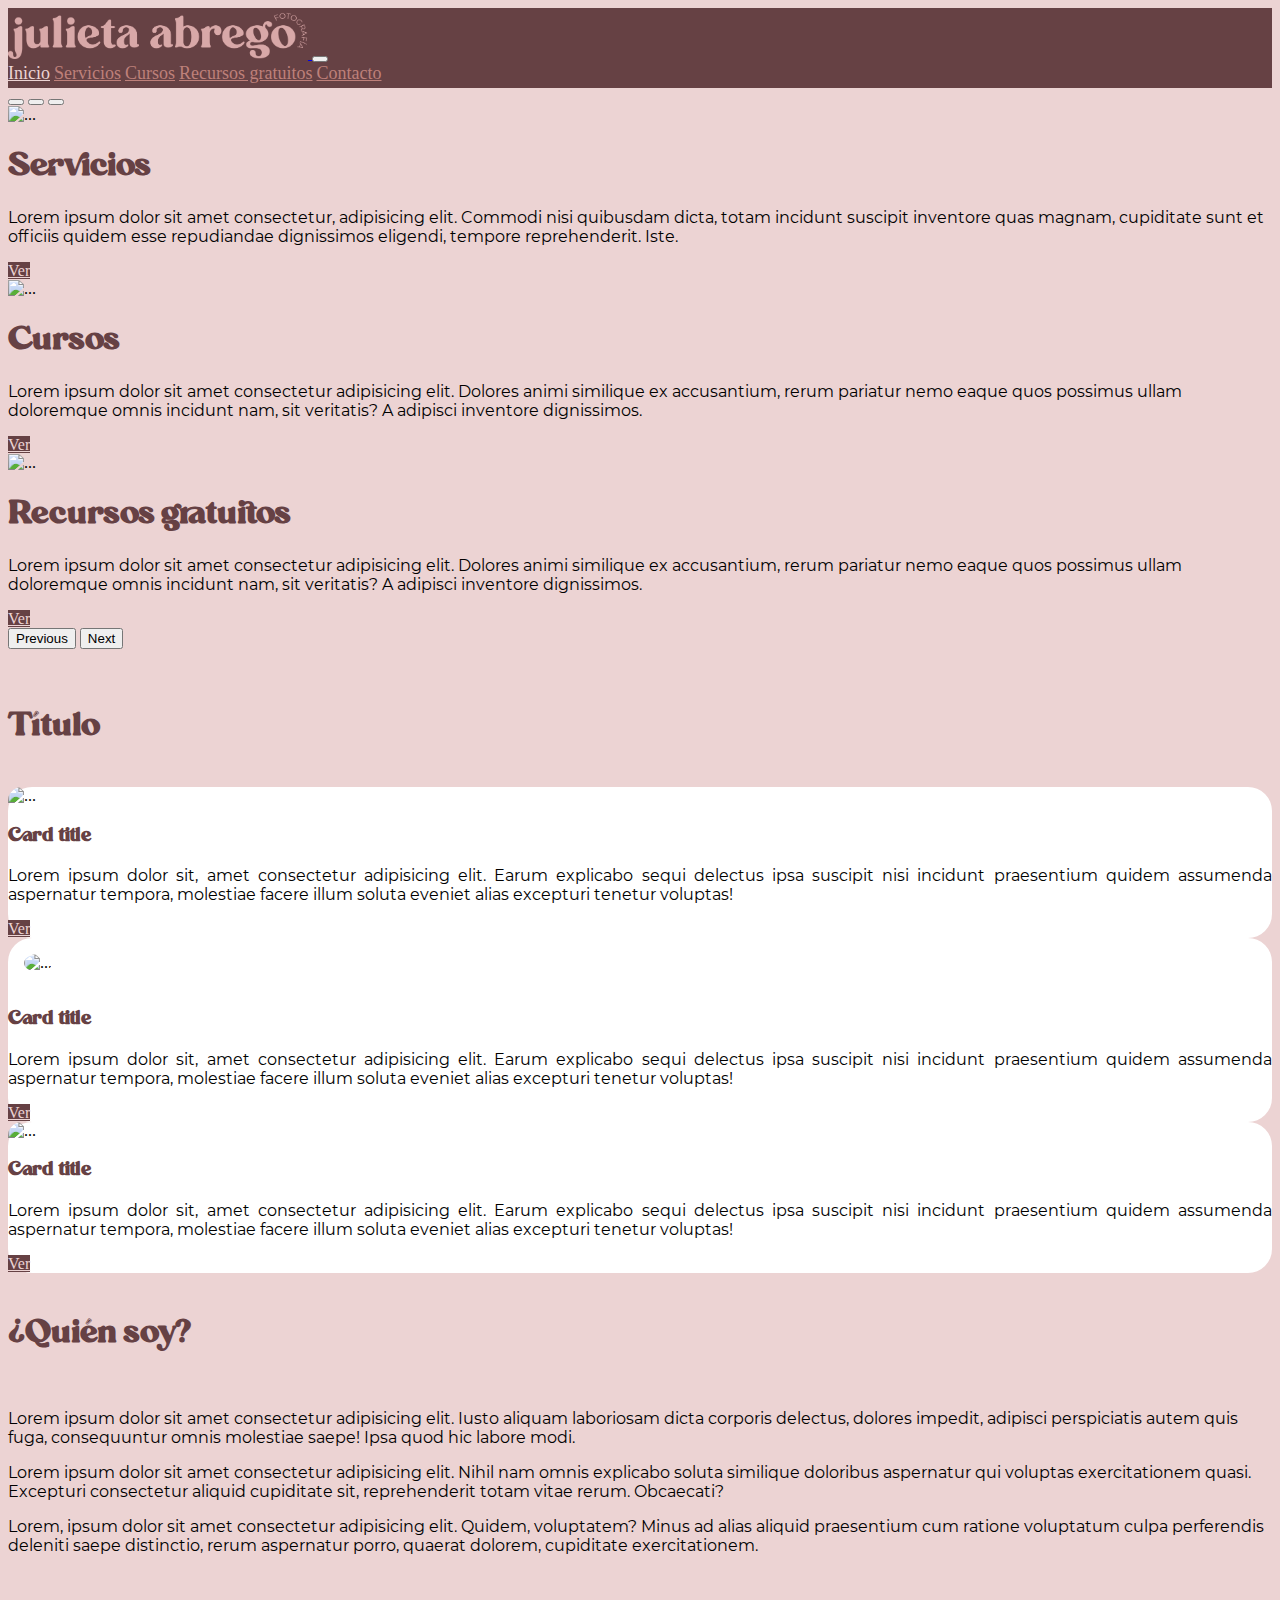
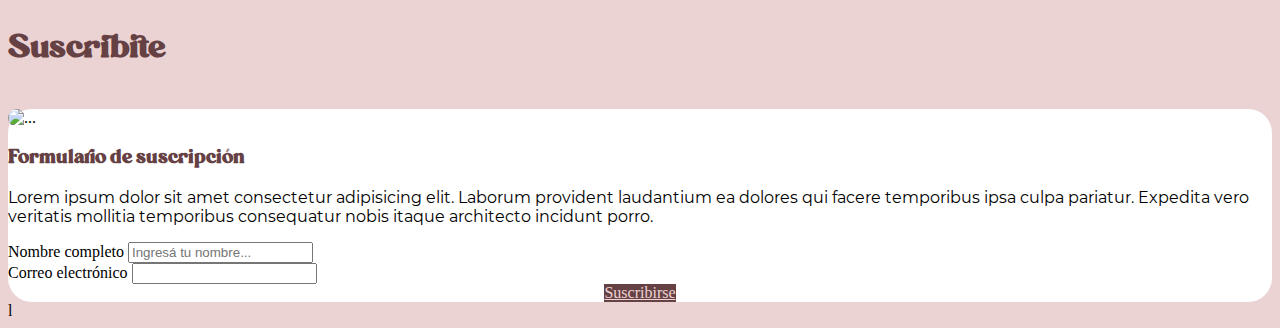
==== index.html @ 13590306 "Se creó la última sección del Main. La sección suscribite." ====
<!DOCTYPE html>
<html lang="en">

<head>
    <meta charset="UTF-8">
    <meta http-equiv="X-UA-Compatible" content="IE=edge">
    <meta name="viewport" content="width=device-width, initial-scale=1.0">
    <link href="https://cdn.jsdelivr.net/npm/bootstrap@5.1.1/dist/css/bootstrap.min.css" rel="stylesheet"
        integrity="sha384-F3w7mX95PdgyTmZZMECAngseQB83DfGTowi0iMjiWaeVhAn4FJkqJByhZMI3AhiU" crossorigin="anonymous">
    <link rel="stylesheet" href="css/styles.css">
    <title>Julieta Abrego Fotografía</title>
</head>

<body class="bg-primary">
    <nav class="navbar navbar-expand-lg navbar-dark bg-secondary">
        <div class="container-fluid">
            <a class="navbar-brand" href="index.html">
                <img src="img/logoPrincipal.png" alt="Julieta Abrego Fotografía" width="300px">
            </a>
            <button class="navbar-toggler" type="button" data-bs-toggle="collapse" data-bs-target="#navbarNavAltMarkup"
                aria-controls="navbarNavAltMarkup" aria-expanded="false" aria-label="Toggle navigation">
                <span class="navbar-toggler-icon"></span>
            </button>
            <div class="collapse navbar-collapse" id="navbarNavAltMarkup">
                <div class="navbar-nav">
                    <a class="nav-link active" aria-current="page" href="#">Inicio</a>
                    <a class="nav-link" href="#">Servicios</a>
                    <a class="nav-link" href="#">Cursos</a>
                    <a class="nav-link" href="#">Recursos gratuitos</a>
                    <a class="nav-link" href="#">Contacto</a>
                </div>
            </div>
        </div>
    </nav>
    <main>
        <section>
            <div id="carouselExampleCaptions" class="carousel carousel-dark slide" data-bs-ride="carousel">
                <div class="carousel-indicators">
                    <button type="button" data-bs-target="#carouselExampleCaptions" data-bs-slide-to="0" class="active"
                        aria-current="true" aria-label="Slide 1"></button>
                    <button type="button" data-bs-target="#carouselExampleCaptions" data-bs-slide-to="1"
                        aria-label="Slide 2"></button>
                    <button type="button" data-bs-target="#carouselExampleCaptions" data-bs-slide-to="2"
                        aria-label="Slide 3"></button>
                </div>
                <div class="carousel-inner">
                    <div class="carousel-item active">
                        <img src="https://via.placeholder.com/1400x550.png" class="d-block w-100" alt="...">
                        <div class="carousel-caption d-none d-md-block">
                            <h1>Servicios</h1>
                            <p>Lorem ipsum dolor sit amet consectetur, adipisicing elit. Commodi nisi quibusdam dicta,
                                totam incidunt suscipit inventore quas magnam, cupiditate sunt et officiis quidem esse
                                repudiandae dignissimos eligendi, tempore reprehenderit. Iste.</p>
                            <a href="#" class="btn btn-primary">Ver</a>
                        </div>
                    </div>
                    <div class="carousel-item">
                        <img src="https://via.placeholder.com/1400x550.png" class="d-block w-100" alt="...">
                        <div class="carousel-caption d-none d-md-block">
                            <h1>Cursos</h1>
                            <p>Lorem ipsum dolor sit amet consectetur adipisicing elit. Dolores animi similique ex
                                accusantium, rerum pariatur nemo eaque quos possimus ullam doloremque omnis incidunt
                                nam, sit veritatis? A adipisci inventore dignissimos.</p>
                            <a href="#" class="btn btn-primary">Ver</a>
                        </div>
                    </div>
                    <div class="carousel-item">
                        <img src="https://via.placeholder.com/1400x550.png" class="d-block w-100" alt="...">
                        <div class="carousel-caption d-none d-md-block">
                            <h1>Recursos gratuitos</h1>
                            <p>Lorem ipsum dolor sit amet consectetur adipisicing elit. Dolores animi similique ex
                                accusantium, rerum pariatur nemo eaque quos possimus ullam doloremque omnis incidunt
                                nam, sit veritatis? A adipisci inventore dignissimos.</p>
                            <a href="#" class="btn btn-primary">Ver</a>
                        </div>
                    </div>
                </div>
                <button class="carousel-control-prev" type="button" data-bs-target="#carouselExampleCaptions"
                    data-bs-slide="prev">
                    <span class="carousel-control-prev-icon" aria-hidden="true"></span>
                    <span class="visually-hidden">Previous</span>
                </button>
                <button class="carousel-control-next" type="button" data-bs-target="#carouselExampleCaptions"
                    data-bs-slide="next">
                    <span class="carousel-control-next-icon" aria-hidden="true"></span>
                    <span class="visually-hidden">Next</span>
                </button>
            </div>
        </section>
        <br>
        <section>
            <div class="container">
                <br>
                <h1 class="text-center">Título</h1>
                <br>
                <div class="row row-cols-1 row-cols-md-3 g-4">
                    <div class="col">
                        <div class="card">
                            <img src="https://via.placeholder.com/720.png" class="card-img-top" alt="...">
                            <div class="card-body">
                                <h3 class="card-title text-center">Card title</h3>
                                <p class="card-text text-justify">Lorem ipsum dolor sit, amet consectetur adipisicing
                                    elit. Earum explicabo sequi delectus ipsa suscipit nisi incidunt praesentium quidem
                                    assumenda aspernatur tempora, molestiae facere illum soluta eveniet alias excepturi
                                    tenetur voluptas!</p>
                            </div>
                            <a href="#" class="btn btn-primary btn-centrado">Ver</a>
                            <br>
                        </div>
                    </div>
                    <div class="col">
                        <div class="card">
                            <img src="https://via.placeholder.com/500.png" class="card-img-rounded" alt="...">
                            <div class="card-body">
                                <h3 class="card-title text-center">Card title</h3>
                                <p class="card-text text-justify">Lorem ipsum dolor sit, amet consectetur adipisicing
                                    elit. Earum explicabo sequi delectus ipsa suscipit nisi incidunt praesentium quidem
                                    assumenda aspernatur tempora, molestiae facere illum soluta eveniet alias excepturi
                                    tenetur voluptas!</p>
                            </div>
                            <a href="#" class="btn btn-primary btn-centrado">Ver</a>
                            <br>
                        </div>
                    </div>
                    <div class="col">
                        <div class="card">
                            <img src="https://via.placeholder.com/1024x768.png" class="card-img-top" alt="...">
                            <div class="card-body">
                                <h3 class="card-title text-center">Card title</h3>
                                <p class="card-text text-justify">Lorem ipsum dolor sit, amet consectetur adipisicing
                                    elit. Earum explicabo sequi delectus ipsa suscipit nisi incidunt praesentium quidem
                                    assumenda aspernatur tempora, molestiae facere illum soluta eveniet alias excepturi
                                    tenetur voluptas!</p>
                            </div>
                            <a href="#" class="btn btn-primary btn-centrado">Ver</a>
                            <br>
                        </div>
                    </div>
                </div>
            </div>
        </section>
        <section>
            <div class="container">
                <br>
                <h1>¿Quién soy?</h1>
                <br>
                <div class="row align-items-center">
                    <div class="col-lg-8">
                        <p>Lorem ipsum dolor sit amet consectetur adipisicing elit. Iusto aliquam laboriosam dicta
                            corporis delectus, dolores impedit, adipisci perspiciatis autem quis fuga, consequuntur
                            omnis molestiae saepe! Ipsa quod hic labore modi.</p>
                        <p>Lorem ipsum dolor sit amet consectetur adipisicing elit. Nihil nam omnis explicabo soluta
                            similique doloribus aspernatur qui voluptas exercitationem quasi. Excepturi consectetur
                            aliquid cupiditate sit, reprehenderit totam vitae rerum. Obcaecati?</p>
                        <p>Lorem, ipsum dolor sit amet consectetur adipisicing elit. Quidem, voluptatem? Minus ad alias
                            aliquid praesentium cum ratione voluptatum culpa perferendis deleniti saepe distinctio,
                            rerum aspernatur porro, quaerat dolorem, cupiditate exercitationem.</p>
                    </div>
                    <div class="col-lg-4">
                        <img src="https://via.placeholder.com/720x720.png" class="img-fluid" alt="">
                    </div>
                </div>
            </div>
        </section>
        <section>
            <div class="container">
                <br>
                <h1>Suscribite</h1>
                <br>
                <div class="card">
                    <div class="row g-0">
                        <div class="col-lg-4">
                            <img src="https://via.placeholder.com/720x720.png" class="img-fluid rounded-start"
                                alt="...">
                        </div>
                        <div class="col-lg-8">
                            <div class="card-body">
                                <h3 class="card-title">Formulario de suscripción</h3>
                                <p class="card-text">Lorem ipsum dolor sit amet consectetur adipisicing elit. Laborum provident laudantium ea dolores qui facere temporibus ipsa culpa pariatur. Expedita vero veritatis mollitia temporibus consequatur nobis itaque architecto incidunt porro.</p>
                                <form class="row g-3">
                                    <div class="col-12">
                                        <label for="inputNombre" class="form-label">Nombre completo</label>
                                        <input type="text" class="form-control" id="inputNombre"
                                            placeholder="Ingresá tu nombre..." required>
                                    </div>
                                    <div class="col-12">
                                        <label for="inputEmail" class="form-label">Correo electrónico</label>
                                        <input type="email" class="form-control" id="inputEmail" required>
                                    </div>                                    
                                    <div class="col-12 col-align-center">
                                        <a href="#" class="btn btn-primary btn-centrado">Suscribirse</a>
                                    </div>
                                </form>
                            </div>
                        </div>
                    </div>
                </div>
            </div>
        </section>
    </main>
    <footer></footer>


    <script src="https://cdn.jsdelivr.net/npm/bootstrap@5.1.1/dist/js/bootstrap.bundle.min.js"
        integrity="sha384-/bQdsTh/da6pkI1MST/rWKFNjaCP5gBSY4sEBT38Q/9RBh9AH40zEOg7Hlq2THRZ"
        crossorigin="anonymous"></script>
</body>

</html>l
---- css/styles.css ----
@font-face {
    font-family: "Carena";
    src: url("../fonts/Carena-Regular.woff");
}

@font-face {
    font-family: "Montserrat-Regular";
    src: url("../fonts/Montserrat-Regular.ttf");
}

@font-face {
    font-family: "Montserrat-Bold";
    src: url("../fonts/Montserrat-Bold.ttf");
}

h1, h2, h3, h4, h5, h6 {
    font-family: "Carena";
    color: #664144 !important;
}

p {
    font-family: "Montserrat-Regular";
}

.bg-primary{
    background-color: #ECD3D3 !important;
}

.bg-secondary{
    background-color: #664144 !important;
}

.btn-primary{
    background-color: #664144 !important;
    border-color: #664144 !important;;
    color: #ECD3D3 !important;
}

.text-primary {
    color: #664144 !important;
}

.text-secondary {
    color: #ECD3D3 !important;
}

.text-justify{
    text-align: justify;
}

.navbar{
    padding: 4px 0;
}

@media (min-width: 1200px) {
    .navbar-nav {
        flex-direction: row;
        width: 100%;
        justify-content: center;
        margin-right: 316px;
    }
}
.navbar-dark .navbar-nav .nav-link{
    color: #BE807A !important;
    font-size: large;
}

.navbar-dark .navbar-nav .nav-link.active, .navbar-dark .navbar-nav .show>.nav-link{
    color: #ECD3D3 !important;
}

.btn-centrado{
    align-self: center;
}

.card{
    background-color: #FFFFFF;
    border: none;
    border-radius: 1.5rem;
}

.card-img-top{
    border-radius: 1.5rem 1.5rem 0 0;
}

.card-img-rounded{
    border-radius: 50%;
    margin: 1rem;
}

.rounded-start{
    border-radius: 1.5rem 0 0 1.5rem !important;
}

.col-align-center{
    display: flex;
    flex-direction: row;
    justify-content: center;
}
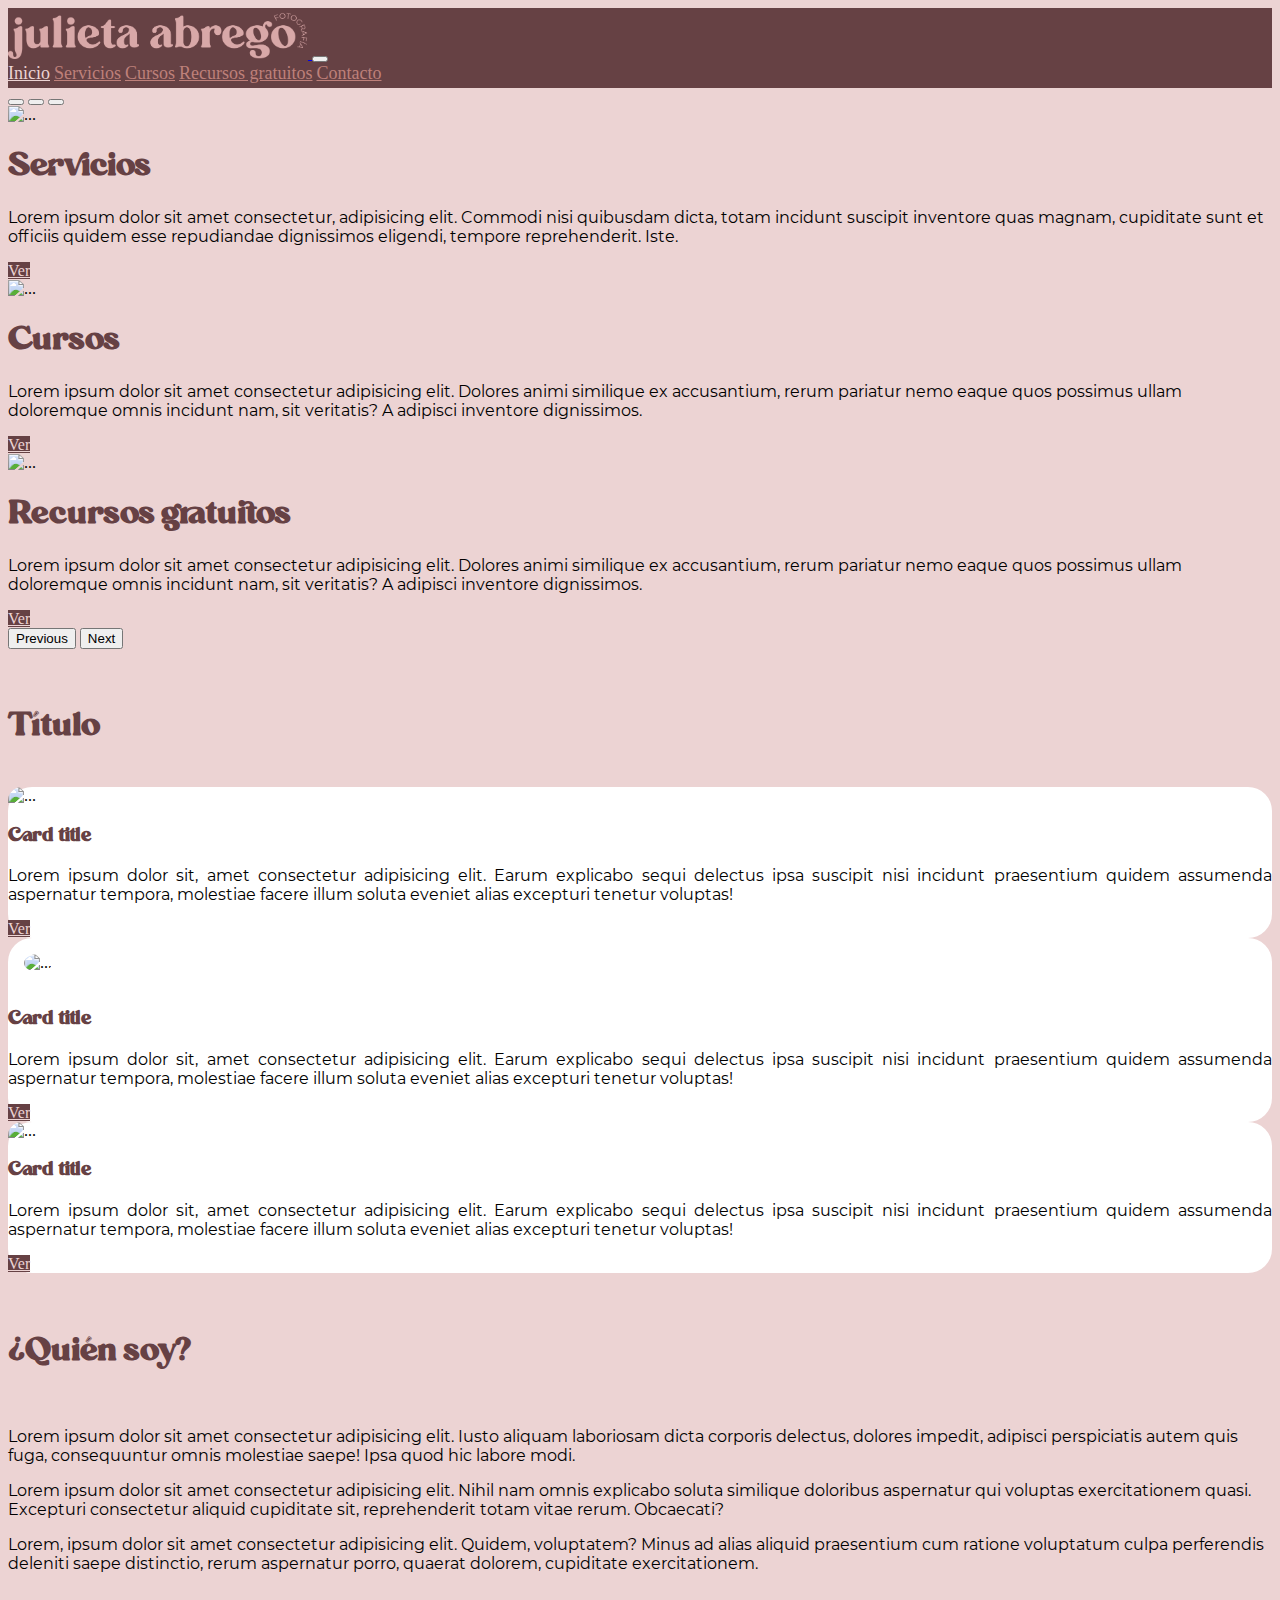
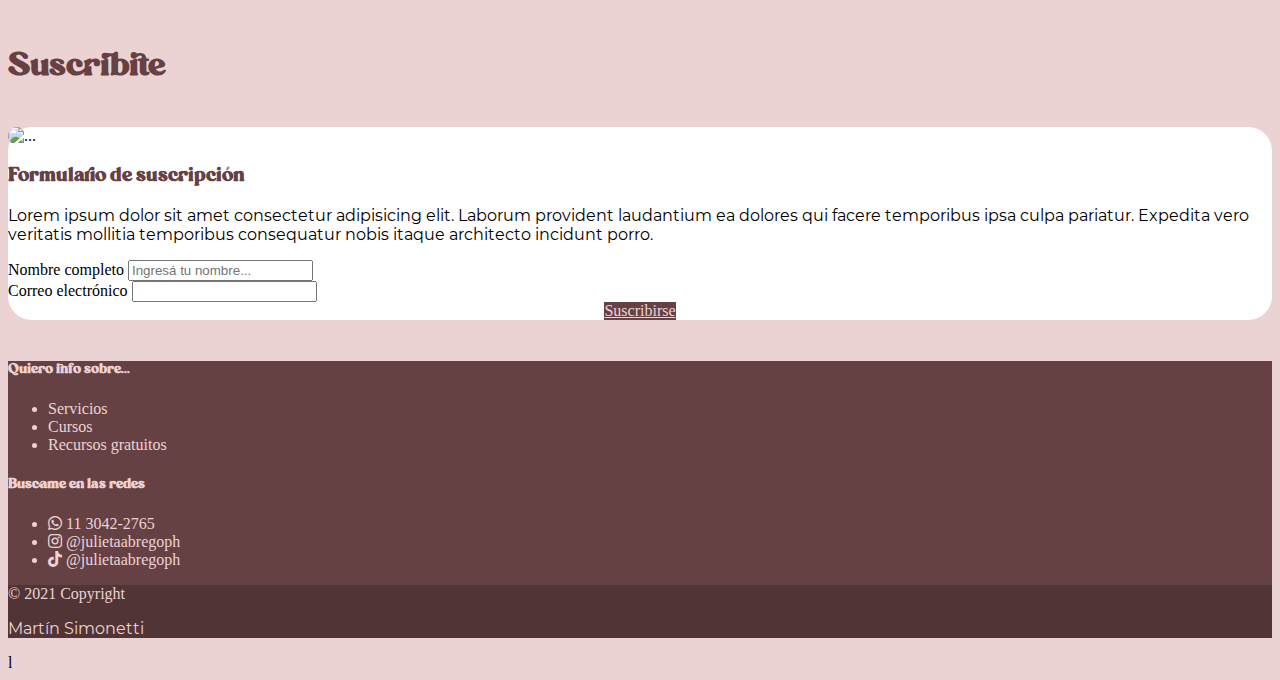
==== commit a14e51e6: "Se creó el Footer." ====
--- a/index.html
+++ b/index.html
@@ -7,6 +7,7 @@
     <meta name="viewport" content="width=device-width, initial-scale=1.0">
     <link href="https://cdn.jsdelivr.net/npm/bootstrap@5.1.1/dist/css/bootstrap.min.css" rel="stylesheet"
         integrity="sha384-F3w7mX95PdgyTmZZMECAngseQB83DfGTowi0iMjiWaeVhAn4FJkqJByhZMI3AhiU" crossorigin="anonymous">
+    <link rel="stylesheet" href="https://cdnjs.cloudflare.com/ajax/libs/font-awesome/5.15.4/css/all.min.css" integrity="sha512-1ycn6IcaQQ40/MKBW2W4Rhis/DbILU74C1vSrLJxCq57o941Ym01SwNsOMqvEBFlcgUa6xLiPY/NS5R+E6ztJQ==" crossorigin="anonymous" referrerpolicy="no-referrer" />
     <link rel="stylesheet" href="css/styles.css">
     <title>Julieta Abrego Fotografía</title>
 </head>
@@ -139,6 +140,7 @@
                 </div>
             </div>
         </section>
+        <br>
         <section>
             <div class="container">
                 <br>
@@ -176,7 +178,10 @@
                         <div class="col-lg-8">
                             <div class="card-body">
                                 <h3 class="card-title">Formulario de suscripción</h3>
-                                <p class="card-text">Lorem ipsum dolor sit amet consectetur adipisicing elit. Laborum provident laudantium ea dolores qui facere temporibus ipsa culpa pariatur. Expedita vero veritatis mollitia temporibus consequatur nobis itaque architecto incidunt porro.</p>
+                                <p class="card-text">Lorem ipsum dolor sit amet consectetur adipisicing elit. Laborum
+                                    provident laudantium ea dolores qui facere temporibus ipsa culpa pariatur. Expedita
+                                    vero veritatis mollitia temporibus consequatur nobis itaque architecto incidunt
+                                    porro.</p>
                                 <form class="row g-3">
                                     <div class="col-12">
                                         <label for="inputNombre" class="form-label">Nombre completo</label>
@@ -186,7 +191,7 @@
                                     <div class="col-12">
                                         <label for="inputEmail" class="form-label">Correo electrónico</label>
                                         <input type="email" class="form-control" id="inputEmail" required>
-                                    </div>                                    
+                                    </div>
                                     <div class="col-12 col-align-center">
                                         <a href="#" class="btn btn-primary btn-centrado">Suscribirse</a>
                                     </div>
@@ -198,7 +203,53 @@
             </div>
         </section>
     </main>
-    <footer></footer>
+    <br>
+    <footer class="bg-secondary text-secondary text-center text-lg-start">
+        <div class="container p-4">
+            <div class="row">
+                <div class="col-lg-6 col-md-12 mb-4 mb-md-0">
+                    <h5 class="text-secondary">Quiero info sobre...</h5>
+                    <ul>
+                        <li><a href="#" class="text-secondary text-decoration-none">Servicios</a></li>
+                        <li><a href="#" class="text-secondary text-decoration-none">Cursos</a></li>
+                        <li><a href="#" class="text-secondary text-decoration-none">Recursos gratuitos</a></li>
+                    </ul>
+                </div>
+                <div class="col-lg-3 col-md-6 mb-4 mb-md-0">
+                    
+                </div>
+                <div class="col-lg-3 col-md-6 mb-4 mb-md-0">
+                    <h5 class="text-secondary">Buscame en las redes</h5>
+                    <!-- <div class="row">
+                        <div class="col-4">
+                            <a href="#!" class="text-secondary fs-2"><i class="fab fa-whatsapp"></i></a>
+                        </div>
+                        <div class="col-4">
+                            <a href="#!" class="text-secondary fs-2"><i class="fab fa-instagram"></i></a>
+                        </div>
+                        <div class="col-4">
+                            <a href="#!" class="text-secondary fs-2"><i class="fab fa-tiktok"></i></a>
+                        </div>
+                    </div> -->
+                    <ul class="list-unstyled">
+                        <li>
+                            <a href="https://wa.me/message/LA5VAWG3CCUDF1" class="text-secondary text-decoration-none"><i class="fab fa-whatsapp" target="_blank"></i> 11 3042-2765</a>
+                        </li>
+                        <li>
+                            <a href="https://www.instagram.com/julietaabregoph/" class="text-secondary text-decoration-none" target="_blank"><i class="fab fa-instagram"></i> @julietaabregoph</a>
+                        </li>
+                        <li>
+                            <a href="https://www.tiktok.com/@julietaabregoph" class="text-secondary text-decoration-none" target="_blank"><i class="fab fa-tiktok"></i> @julietaabregoph</a>
+                        </li>
+                    </ul>
+                </div>
+            </div>
+        </div>
+        <div class="text-center p-3" style="background-color: rgba(0, 0, 0, 0.2);">
+            © 2021 Copyright
+            <p><a class="text-secondary text-decoration-none" href="#">Martín Simonetti</a></p>            
+        </div>
+    </footer>
 
 
     <script src="https://cdn.jsdelivr.net/npm/bootstrap@5.1.1/dist/js/bootstrap.bundle.min.js"
--- a/css/styles.css
+++ b/css/styles.css
@@ -96,4 +96,8 @@
     display: flex;
     flex-direction: row;
     justify-content: center;
+}
+
+.text-decoration-none{
+    text-decoration: none;
 }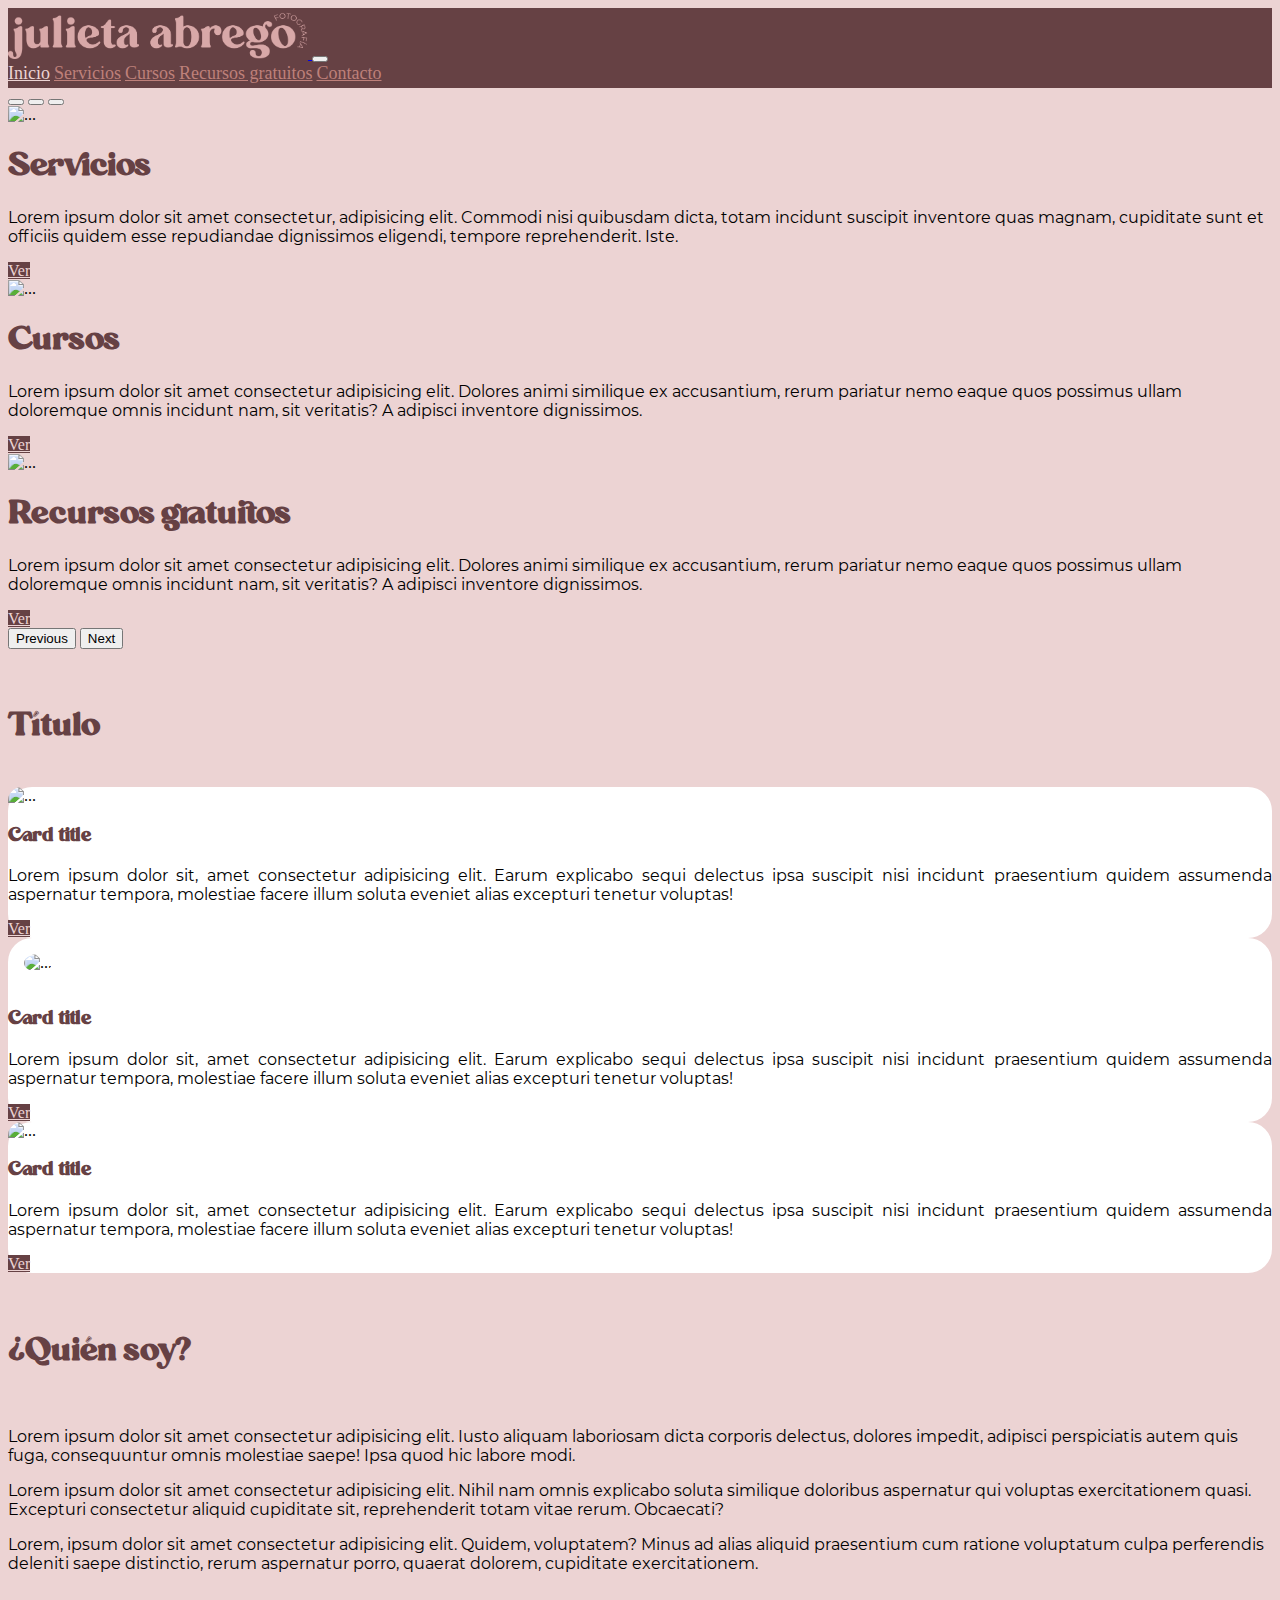
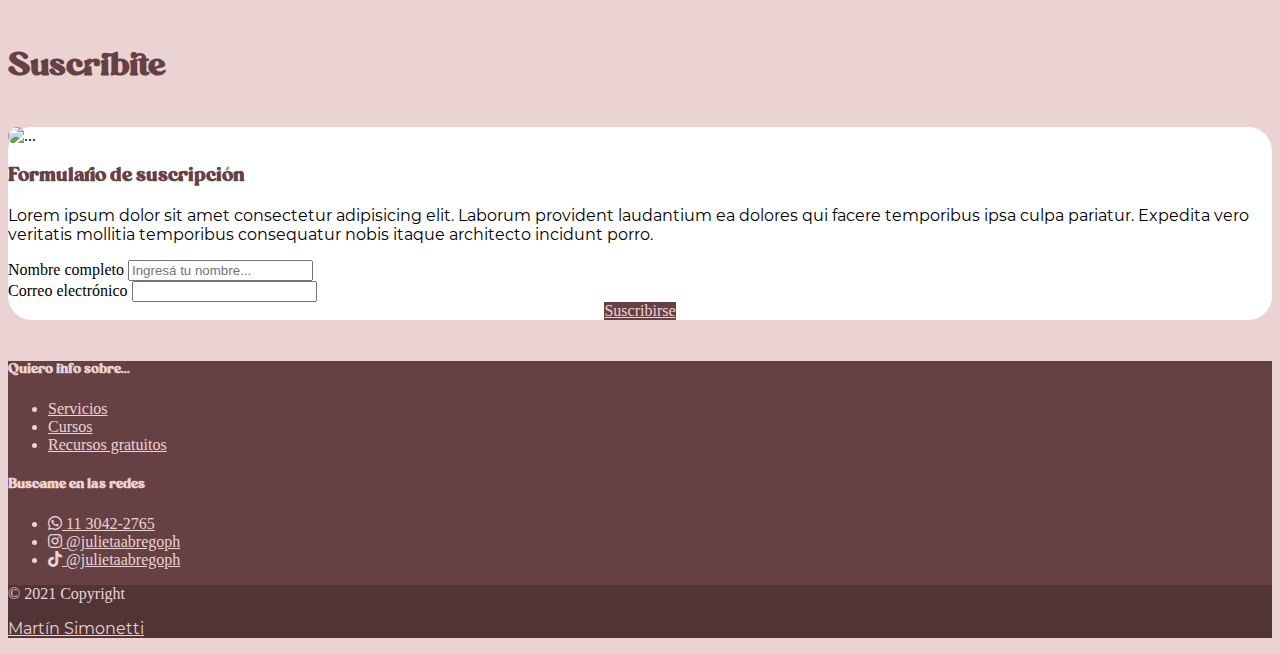
==== commit a7ab6646: "Se corrigieron cosas del Footer." ====
--- a/index.html
+++ b/index.html
@@ -7,7 +7,9 @@
     <meta name="viewport" content="width=device-width, initial-scale=1.0">
     <link href="https://cdn.jsdelivr.net/npm/bootstrap@5.1.1/dist/css/bootstrap.min.css" rel="stylesheet"
         integrity="sha384-F3w7mX95PdgyTmZZMECAngseQB83DfGTowi0iMjiWaeVhAn4FJkqJByhZMI3AhiU" crossorigin="anonymous">
-    <link rel="stylesheet" href="https://cdnjs.cloudflare.com/ajax/libs/font-awesome/5.15.4/css/all.min.css" integrity="sha512-1ycn6IcaQQ40/MKBW2W4Rhis/DbILU74C1vSrLJxCq57o941Ym01SwNsOMqvEBFlcgUa6xLiPY/NS5R+E6ztJQ==" crossorigin="anonymous" referrerpolicy="no-referrer" />
+    <link rel="stylesheet" href="https://cdnjs.cloudflare.com/ajax/libs/font-awesome/5.15.4/css/all.min.css"
+        integrity="sha512-1ycn6IcaQQ40/MKBW2W4Rhis/DbILU74C1vSrLJxCq57o941Ym01SwNsOMqvEBFlcgUa6xLiPY/NS5R+E6ztJQ=="
+        crossorigin="anonymous" referrerpolicy="no-referrer" />
     <link rel="stylesheet" href="css/styles.css">
     <title>Julieta Abrego Fotografía</title>
 </head>
@@ -208,38 +210,33 @@
         <div class="container p-4">
             <div class="row">
                 <div class="col-lg-6 col-md-12 mb-4 mb-md-0">
-                    <h5 class="text-secondary">Quiero info sobre...</h5>
+                    <h5 class="text-secondary align-self-start">Quiero info sobre...</h5>
                     <ul>
                         <li><a href="#" class="text-secondary text-decoration-none">Servicios</a></li>
                         <li><a href="#" class="text-secondary text-decoration-none">Cursos</a></li>
                         <li><a href="#" class="text-secondary text-decoration-none">Recursos gratuitos</a></li>
                     </ul>
                 </div>
-                <div class="col-lg-3 col-md-6 mb-4 mb-md-0">
-                    
-                </div>
-                <div class="col-lg-3 col-md-6 mb-4 mb-md-0">
+                <div class="col-lg-3 mb-4 mb-md-0">
+
+                </div>
+                <div class="col-lg-3 col-md-12 mb-4 mb-md-0">
                     <h5 class="text-secondary">Buscame en las redes</h5>
-                    <!-- <div class="row">
-                        <div class="col-4">
-                            <a href="#!" class="text-secondary fs-2"><i class="fab fa-whatsapp"></i></a>
-                        </div>
-                        <div class="col-4">
-                            <a href="#!" class="text-secondary fs-2"><i class="fab fa-instagram"></i></a>
-                        </div>
-                        <div class="col-4">
-                            <a href="#!" class="text-secondary fs-2"><i class="fab fa-tiktok"></i></a>
-                        </div>
-                    </div> -->
                     <ul class="list-unstyled">
                         <li>
-                            <a href="https://wa.me/message/LA5VAWG3CCUDF1" class="text-secondary text-decoration-none"><i class="fab fa-whatsapp" target="_blank"></i> 11 3042-2765</a>
+                            <a href="https://wa.me/message/LA5VAWG3CCUDF1"
+                                class="text-secondary text-decoration-none"><i class="fab fa-whatsapp"
+                                    target="_blank"></i> 11 3042-2765</a>
                         </li>
                         <li>
-                            <a href="https://www.instagram.com/julietaabregoph/" class="text-secondary text-decoration-none" target="_blank"><i class="fab fa-instagram"></i> @julietaabregoph</a>
+                            <a href="https://www.instagram.com/julietaabregoph/"
+                                class="text-secondary text-decoration-none" target="_blank"><i
+                                    class="fab fa-instagram"></i> @julietaabregoph</a>
                         </li>
                         <li>
-                            <a href="https://www.tiktok.com/@julietaabregoph" class="text-secondary text-decoration-none" target="_blank"><i class="fab fa-tiktok"></i> @julietaabregoph</a>
+                            <a href="https://www.tiktok.com/@julietaabregoph"
+                                class="text-secondary text-decoration-none" target="_blank"><i
+                                    class="fab fa-tiktok"></i> @julietaabregoph</a>
                         </li>
                     </ul>
                 </div>
@@ -247,7 +244,7 @@
         </div>
         <div class="text-center p-3" style="background-color: rgba(0, 0, 0, 0.2);">
             © 2021 Copyright
-            <p><a class="text-secondary text-decoration-none" href="#">Martín Simonetti</a></p>            
+            <p><a class="text-secondary text-decoration-none" href="#">Martín Simonetti</a></p>
         </div>
     </footer>
 
@@ -256,5 +253,4 @@
         integrity="sha384-/bQdsTh/da6pkI1MST/rWKFNjaCP5gBSY4sEBT38Q/9RBh9AH40zEOg7Hlq2THRZ"
         crossorigin="anonymous"></script>
 </body>
-
-</html>l+</html>--- a/css/styles.css
+++ b/css/styles.css
@@ -96,8 +96,4 @@
     display: flex;
     flex-direction: row;
     justify-content: center;
-}
-
-.text-decoration-none{
-    text-decoration: none;
 }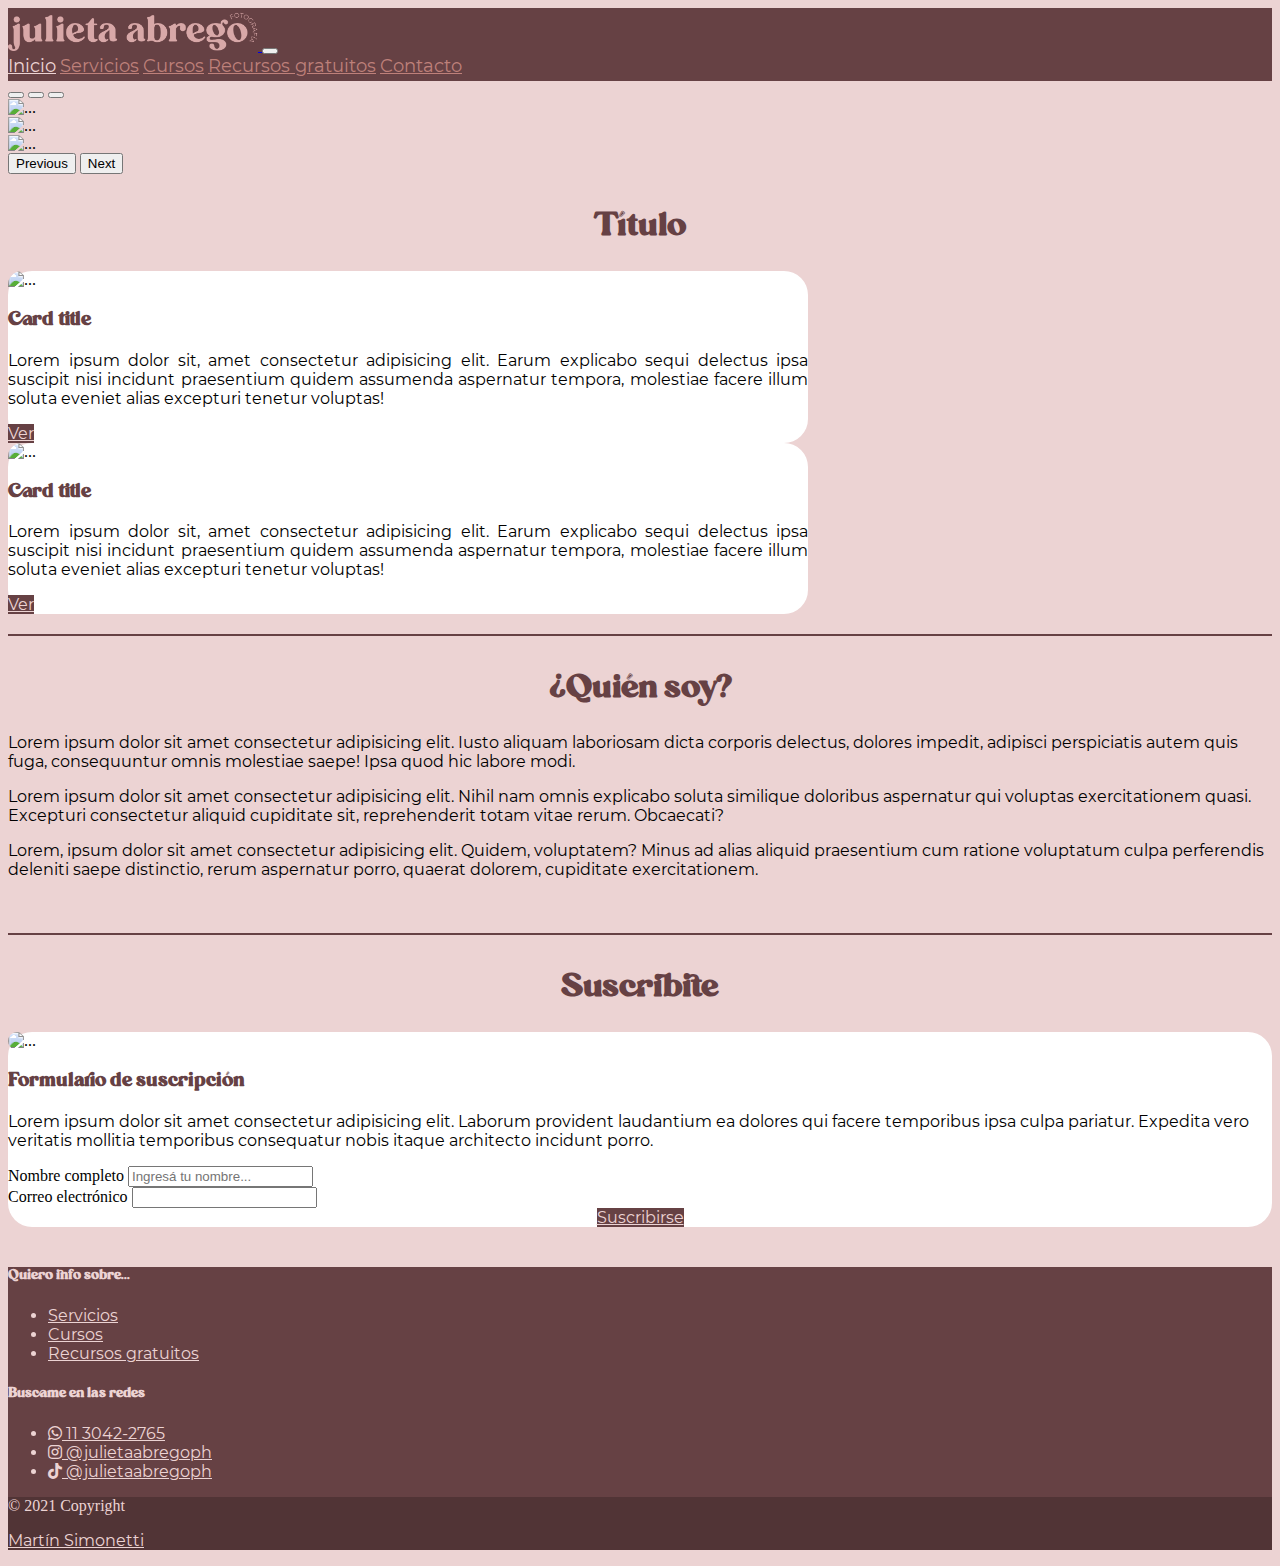
==== commit 47480ea0: "Se agregaron <hr> al index y se corrigieron clases del css." ====
--- a/index.html
+++ b/index.html
@@ -18,7 +18,7 @@
     <nav class="navbar navbar-expand-lg navbar-dark bg-secondary">
         <div class="container-fluid">
             <a class="navbar-brand" href="index.html">
-                <img src="img/logoPrincipal.png" alt="Julieta Abrego Fotografía" width="300px">
+                <img src="img/logoPrincipal.png" alt="Julieta Abrego Fotografía" width="250px">
             </a>
             <button class="navbar-toggler" type="button" data-bs-toggle="collapse" data-bs-target="#navbarNavAltMarkup"
                 aria-controls="navbarNavAltMarkup" aria-expanded="false" aria-label="Toggle navigation">
@@ -37,7 +37,7 @@
     </nav>
     <main>
         <section>
-            <div id="carouselExampleCaptions" class="carousel carousel-dark slide" data-bs-ride="carousel">
+            <div id="carouselExampleCaptions" class="carousel carousel-dark slide mb-4" data-bs-ride="carousel">
                 <div class="carousel-indicators">
                     <button type="button" data-bs-target="#carouselExampleCaptions" data-bs-slide-to="0" class="active"
                         aria-current="true" aria-label="Slide 1"></button>
@@ -49,33 +49,33 @@
                 <div class="carousel-inner">
                     <div class="carousel-item active">
                         <img src="https://via.placeholder.com/1400x550.png" class="d-block w-100" alt="...">
-                        <div class="carousel-caption d-none d-md-block">
+                        <!-- <div class="carousel-caption d-none d-md-block">
                             <h1>Servicios</h1>
                             <p>Lorem ipsum dolor sit amet consectetur, adipisicing elit. Commodi nisi quibusdam dicta,
                                 totam incidunt suscipit inventore quas magnam, cupiditate sunt et officiis quidem esse
                                 repudiandae dignissimos eligendi, tempore reprehenderit. Iste.</p>
                             <a href="#" class="btn btn-primary">Ver</a>
-                        </div>
+                        </div> -->
                     </div>
                     <div class="carousel-item">
                         <img src="https://via.placeholder.com/1400x550.png" class="d-block w-100" alt="...">
-                        <div class="carousel-caption d-none d-md-block">
+                        <!-- <div class="carousel-caption d-none d-md-block">
                             <h1>Cursos</h1>
                             <p>Lorem ipsum dolor sit amet consectetur adipisicing elit. Dolores animi similique ex
                                 accusantium, rerum pariatur nemo eaque quos possimus ullam doloremque omnis incidunt
                                 nam, sit veritatis? A adipisci inventore dignissimos.</p>
                             <a href="#" class="btn btn-primary">Ver</a>
-                        </div>
+                        </div> -->
                     </div>
                     <div class="carousel-item">
                         <img src="https://via.placeholder.com/1400x550.png" class="d-block w-100" alt="...">
-                        <div class="carousel-caption d-none d-md-block">
+                        <!-- <div class="carousel-caption d-none d-md-block">
                             <h1>Recursos gratuitos</h1>
                             <p>Lorem ipsum dolor sit amet consectetur adipisicing elit. Dolores animi similique ex
                                 accusantium, rerum pariatur nemo eaque quos possimus ullam doloremque omnis incidunt
                                 nam, sit veritatis? A adipisci inventore dignissimos.</p>
                             <a href="#" class="btn btn-primary">Ver</a>
-                        </div>
+                        </div> -->
                     </div>
                 </div>
                 <button class="carousel-control-prev" type="button" data-bs-target="#carouselExampleCaptions"
@@ -90,13 +90,10 @@
                 </button>
             </div>
         </section>
-        <br>
         <section>
             <div class="container">
-                <br>
-                <h1 class="text-center">Título</h1>
-                <br>
-                <div class="row row-cols-1 row-cols-md-3 g-4">
+                <h1>Título</h1>
+                <div class="row row-cols-1 row-cols-md-2 g-4 mx-auto" style="max-width: 800px;">
                     <div class="col">
                         <div class="card">
                             <img src="https://via.placeholder.com/720.png" class="card-img-top" alt="...">
@@ -113,20 +110,6 @@
                     </div>
                     <div class="col">
                         <div class="card">
-                            <img src="https://via.placeholder.com/500.png" class="card-img-rounded" alt="...">
-                            <div class="card-body">
-                                <h3 class="card-title text-center">Card title</h3>
-                                <p class="card-text text-justify">Lorem ipsum dolor sit, amet consectetur adipisicing
-                                    elit. Earum explicabo sequi delectus ipsa suscipit nisi incidunt praesentium quidem
-                                    assumenda aspernatur tempora, molestiae facere illum soluta eveniet alias excepturi
-                                    tenetur voluptas!</p>
-                            </div>
-                            <a href="#" class="btn btn-primary btn-centrado">Ver</a>
-                            <br>
-                        </div>
-                    </div>
-                    <div class="col">
-                        <div class="card">
                             <img src="https://via.placeholder.com/1024x768.png" class="card-img-top" alt="...">
                             <div class="card-body">
                                 <h3 class="card-title text-center">Card title</h3>
@@ -142,12 +125,10 @@
                 </div>
             </div>
         </section>
-        <br>
         <section>
             <div class="container">
-                <br>
+                <hr>
                 <h1>¿Quién soy?</h1>
-                <br>
                 <div class="row align-items-center">
                     <div class="col-lg-8">
                         <p>Lorem ipsum dolor sit amet consectetur adipisicing elit. Iusto aliquam laboriosam dicta
@@ -165,16 +146,15 @@
                     </div>
                 </div>
             </div>
-        </section>
+        </section>        
         <section>
             <div class="container">
-                <br>
+                <hr>
                 <h1>Suscribite</h1>
-                <br>
                 <div class="card">
                     <div class="row g-0">
                         <div class="col-lg-4">
-                            <img src="https://via.placeholder.com/720x720.png" class="img-fluid rounded-start"
+                            <img src="https://via.placeholder.com/720x720.png" class="img-fluid img-suscribite"
                                 alt="...">
                         </div>
                         <div class="col-lg-8">
@@ -209,18 +189,18 @@
     <footer class="bg-secondary text-secondary text-center text-lg-start">
         <div class="container p-4">
             <div class="row">
-                <div class="col-lg-6 col-md-12 mb-4 mb-md-0">
+                <div class="col-lg-6 col-md-12 mb-6 mb-md-0">
                     <h5 class="text-secondary align-self-start">Quiero info sobre...</h5>
-                    <ul>
+                    <ul class="list-unstyled">
                         <li><a href="#" class="text-secondary text-decoration-none">Servicios</a></li>
                         <li><a href="#" class="text-secondary text-decoration-none">Cursos</a></li>
                         <li><a href="#" class="text-secondary text-decoration-none">Recursos gratuitos</a></li>
                     </ul>
                 </div>
-                <div class="col-lg-3 mb-4 mb-md-0">
-
-                </div>
-                <div class="col-lg-3 col-md-12 mb-4 mb-md-0">
+                <div class="col-lg-3 mb-md-0">
+
+                </div>
+                <div class="col-lg-3 col-md-12 mb-6 mb-md-0">
                     <h5 class="text-secondary">Buscame en las redes</h5>
                     <ul class="list-unstyled">
                         <li>
@@ -248,9 +228,9 @@
         </div>
     </footer>
 
-
     <script src="https://cdn.jsdelivr.net/npm/bootstrap@5.1.1/dist/js/bootstrap.bundle.min.js"
         integrity="sha384-/bQdsTh/da6pkI1MST/rWKFNjaCP5gBSY4sEBT38Q/9RBh9AH40zEOg7Hlq2THRZ"
         crossorigin="anonymous"></script>
 </body>
+
 </html>--- a/css/styles.css
+++ b/css/styles.css
@@ -18,7 +18,13 @@
     color: #664144 !important;
 }
 
-p {
+h1{
+    margin-top: 2rem;
+    margin-bottom: 1.5rem;
+    text-align: center;
+}
+
+p, li, a {
     font-family: "Montserrat-Regular";
 }
 
@@ -57,9 +63,19 @@
         flex-direction: row;
         width: 100%;
         justify-content: center;
-        margin-right: 316px;
+        margin-right: 266px;
     }
 }
+
+@media (min-width: 992px) and (max-width: 1199px) {
+    .navbar-nav {
+        flex-direction: row;
+        width: 100%;
+        justify-content: center;
+        margin-right: 0;
+    }
+}
+
 .navbar-dark .navbar-nav .nav-link{
     color: #BE807A !important;
     font-size: large;
@@ -92,8 +108,26 @@
     border-radius: 1.5rem 0 0 1.5rem !important;
 }
 
+@media (max-width: 992px){
+    .img-suscribite {
+        border-radius: 1.5rem 1.5rem 0 0 !important;
+    }
+}
+
+@media (min-width: 993px){
+    .img-suscribite {
+        border-radius: 1.5rem 0 0 1.5rem !important;
+    }
+}
+
 .col-align-center{
     display: flex;
     flex-direction: row;
     justify-content: center;
+}
+
+hr{
+    border: 1px solid #664144;
+    opacity: 1;
+    margin-block: 20px;
 }